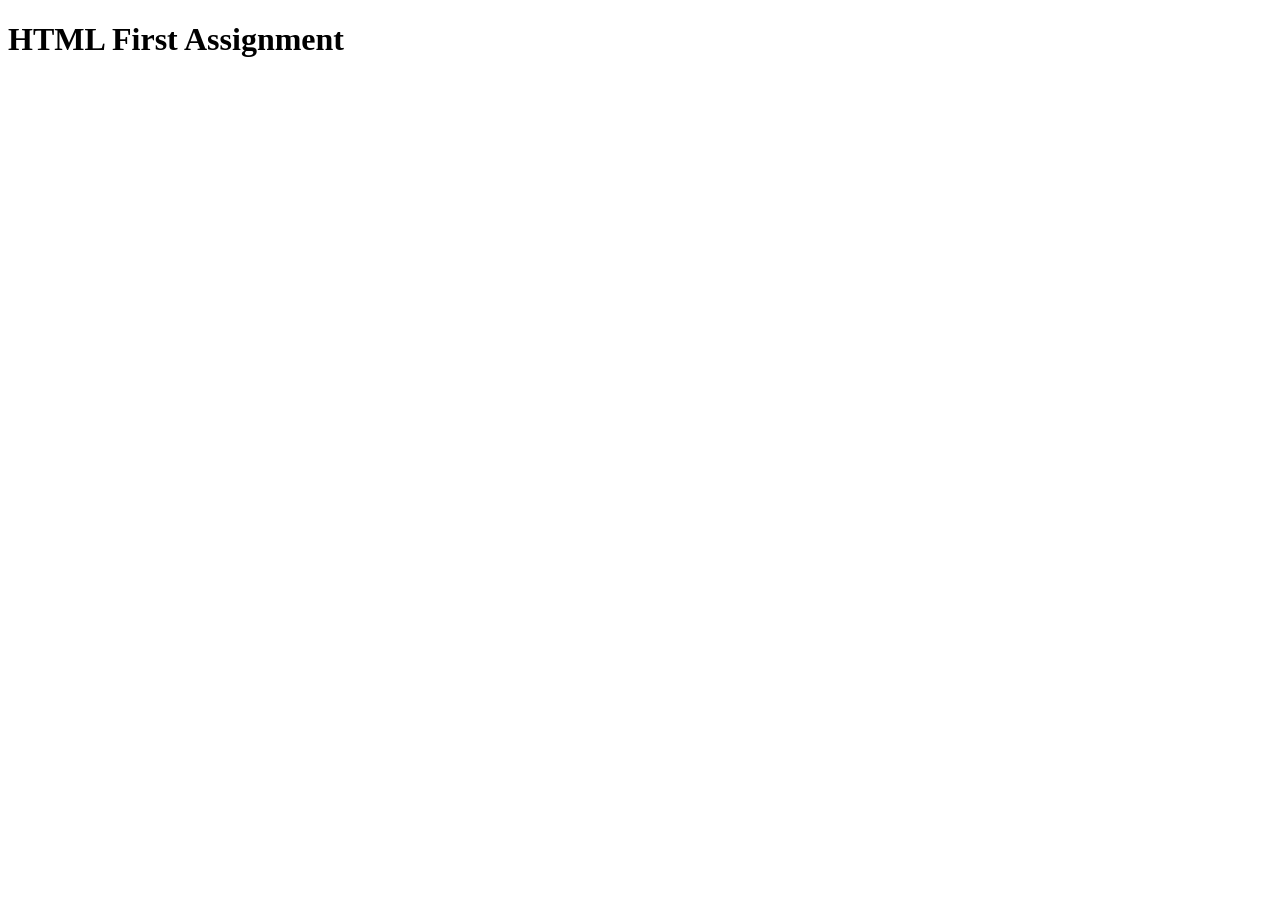
==== index.html @ 1c73442e "Commited changes to the HTML file" ====
<!DOCTYPE html>
<html>
    <head>
        <title>Start Page</title>
        <meta http-equiv="Content-Type" content="text/html; charset=UTF-8">
    </head>
    <body>
        <h1>HTML First Assignment</h1>
    </body>
</html>
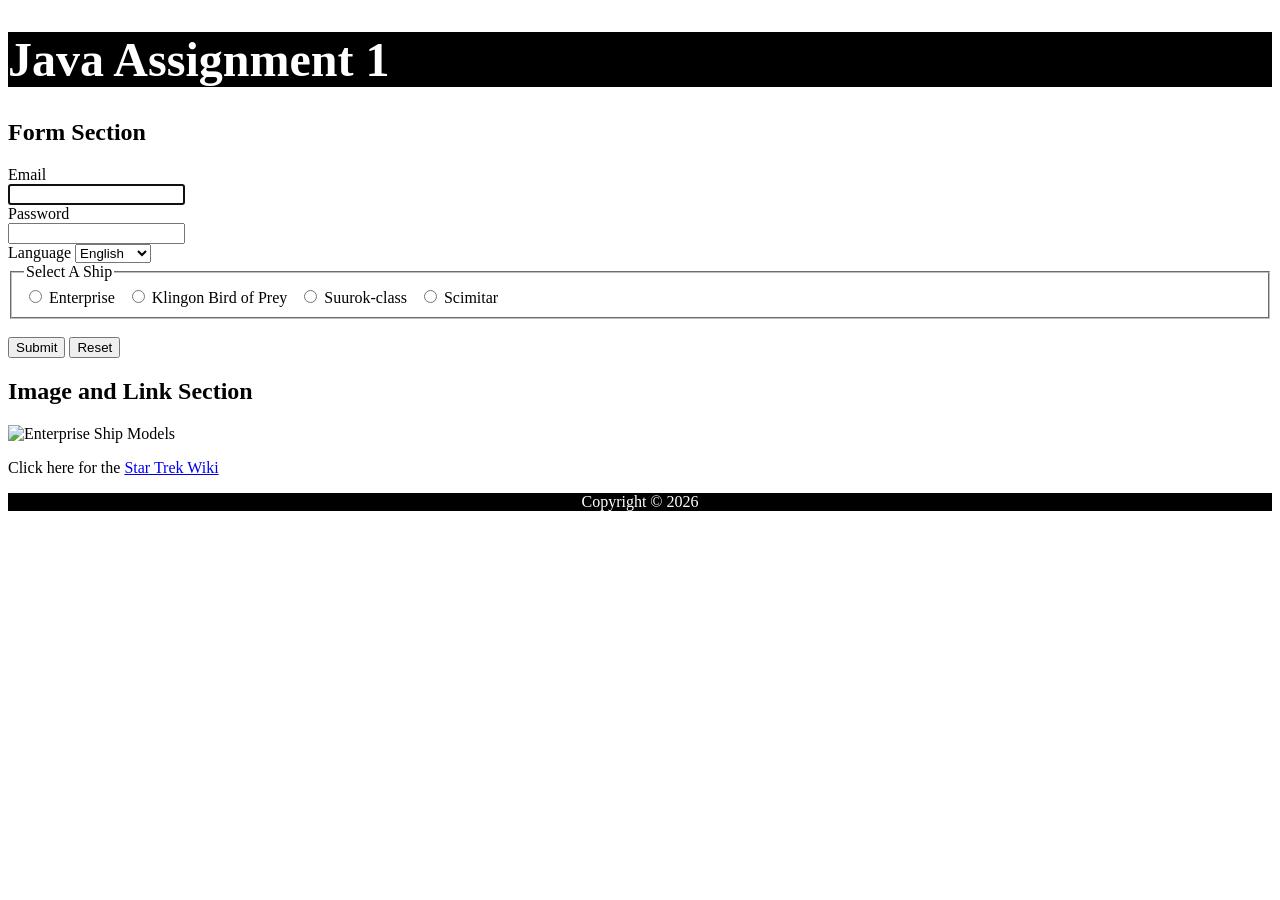
==== commit b4bf2e0d: "Committing my updates to the HTML file and a new CSS file." ====
--- a/index.html
+++ b/index.html
@@ -1,10 +1,72 @@
 <!DOCTYPE html>
 <html>
     <head>
-        <title>Start Page</title>
+        <title>Java Form</title>
         <meta http-equiv="Content-Type" content="text/html; charset=UTF-8">
+        <link href="style.css" rel="stylesheet" type="text/css"/>
+        <script src="js.js"></script>
+        
     </head>
     <body>
-        <h1>HTML First Assignment</h1>
+        <header>
+        <h1>Java Assignment 1</h1>
+        </header>
+        
+        <section>
+            <h2>Form Section</h2>
+            
+            <form action="" method="GET">
+                <label for="emailInput" >Email</label><br />
+                <input type="text" name="emailInput" id="emailInput"
+                       autofocus="autofocus" accesskey="E" />
+                <br />
+
+                <label for="password" >Password</label><br />
+                <input type="password" name="password" 
+                       id="password" accesskey="P" />
+                <br />
+
+                <label for="language">Language</label>
+                <select name="language" id="language">
+                  <option value="english">English</option>
+                  <option value="spanish">Spanish</option>
+                  <option value="german">German</option>
+                  <option value="french">French</option>
+                  <option value="klingon">Klingon</option>
+                  <option value="vulcan">Vulcan</option>
+                  <option value="romulan">Romulan</option>
+                </select>
+                <br />
+
+                <fieldset>
+                    <legend>Select A Ship</legend>
+                    <input type="radio" id="enterprise" name="ship" value="enterprise">
+                    <label for="enterprise">Enterprise</label>&nbsp;&nbsp;
+                    <input type="radio" id="klingon" name="ship" value="klingonBirdOfPrey">
+                    <label for="klingon">Klingon Bird of Prey</label>&nbsp;&nbsp;
+                    <input type="radio" id="vulcan" name="ship" value="suurokClass">
+                    <label for="vulcan">Suurok-class</label>&nbsp;&nbsp;
+                    <input type="radio" id="romulan" name="ship" value="scimitar">
+                    <label for="ronulan">Scimitar</label>
+                </fieldset>
+                <br />
+
+                <input type="submit" value="Submit" onclick="doNothing()">
+                <input type="button" value="Reset" onclick="resetPage()">
+                <br />
+            </form>
+        </section>
+        
+        <section>
+            <h2>Image and Link Section</h2>
+            <img src="https://i.pinimg.com/originals/73/a0/c6/73a0c654608af9a7d6ea43b15ed83ca8.jpg" name="Enterprise Ship Models" alt="Enterprise Ship Models" height="25" width="25">
+            <p>Click here for the <a href="https://memory-alpha.fandom.com/wiki/Portal:Main" target="_blank">Star Trek Wiki</a></p>
+           
+        </section>
+        
+        <footer>
+            Copyright &copy; <script>document.write( new Date().getFullYear() );</script>
+            <!-- Found this code https://www.thesitewizard.com/javascripts/insert-current-year.shtml -->
+        </footer>
     </body>
 </html>
--- a/style.css
+++ b/style.css
@@ -0,0 +1,22 @@
+/* 
+    Created on : Jan 29, 2021, 11:53:36 AM
+    Author     : jorya
+*/
+header{
+    background-color: black;
+    color: white;
+}
+h1{
+    font-size: 3em;
+}
+body{
+}
+img{
+    width: 25em;
+    height: 25em;
+}
+footer{
+    text-align: center;
+    background-color: black;
+    color: white;
+}
